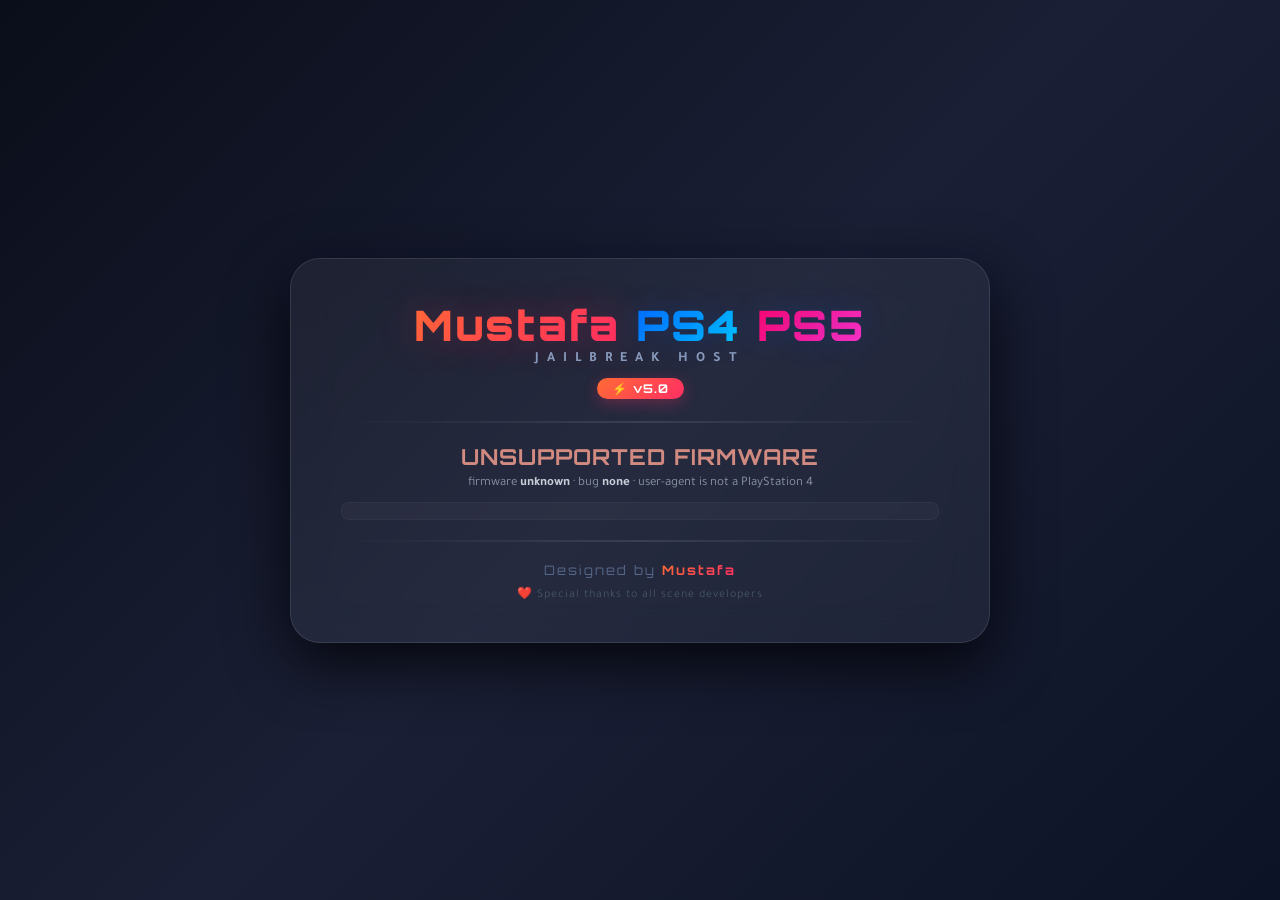
==== index.html @ a31b7895 "Add files via upload" ====
<!DOCTYPE html>
<html lang="en" manifest="cache.appcache">
<head>
<meta charset="utf-8">
<meta name="viewport" content="width=device-width,initial-scale=1">
<title>Mustafa PS4 PS5 - Jailbreak</title>
<style>
  @import url('https://fonts.googleapis.com/css2?family=Orbitron:wght@400;700;900&family=Tajawal:wght@400;700&display=swap');
  
  * { margin:0; padding:0; box-sizing:border-box; }
  
  html {
    background: linear-gradient(135deg, #0a0e1a 0%, #1a1f35 50%, #0d1326 100%);
    background-attachment: fixed;
    min-height: 100vh;
    color: white;
    text-align: center;
    font-family: 'Tajawal', sans-serif;
  }
  
  body {
    display: flex;
    justify-content: center;
    align-items: center;
    min-height: 100vh;
    padding: 20px;
  }
  
  .container {
    background: rgba(255, 255, 255, 0.05);
    backdrop-filter: blur(20px);
    -webkit-backdrop-filter: blur(20px);
    border: 1px solid rgba(255, 255, 255, 0.1);
    border-radius: 30px;
    padding: 40px 50px;
    max-width: 700px;
    width: 100%;
    box-shadow: 0 20px 60px rgba(0, 0, 0, 0.8), 0 0 40px rgba(0, 100, 255, 0.05);
    transition: all 0.3s ease;
  }
  
  .container:hover {
    border-color: rgba(100, 150, 255, 0.3);
    box-shadow: 0 25px 70px rgba(0, 0, 0, 0.9), 0 0 60px rgba(0, 100, 255, 0.1);
  }
  
  header {
    margin-bottom: 20px;
  }
  
  .main-title {
    font-family: 'Orbitron', sans-serif;
    font-size: 42px;
    font-weight: 900;
    text-shadow: 0 0 30px rgba(0, 100, 255, 0.2);
    letter-spacing: 2px;
    margin-bottom: 5px;
  }
  
  .highlight {
    background: linear-gradient(135deg, #ff6b35, #ff2e63);
    -webkit-background-clip: text;
    -webkit-text-fill-color: transparent;
    background-clip: text;
    text-shadow: 0 0 40px rgba(255, 46, 99, 0.3);
  }
  
  .ps4-text {
    background: linear-gradient(135deg, #0066ff, #00ccff);
    -webkit-background-clip: text;
    -webkit-text-fill-color: transparent;
    background-clip: text;
  }
  
  .ps5-text {
    background: linear-gradient(135deg, #ff0066, #ff33cc);
    -webkit-background-clip: text;
    -webkit-text-fill-color: transparent;
    background-clip: text;
  }
  
  .subtitle {
    font-size: 14px;
    font-weight: 700;
    color: #8899bb;
    letter-spacing: 8px;
    text-transform: uppercase;
    margin-top: -5px;
  }
  
  .version-badge {
    display: inline-block;
    background: linear-gradient(135deg, #ff6b35, #ff2e63);
    color: white;
    font-family: 'Orbitron', sans-serif;
    font-size: 12px;
    font-weight: 700;
    padding: 3px 15px;
    border-radius: 20px;
    margin-top: 10px;
    letter-spacing: 1px;
    box-shadow: 0 4px 15px rgba(255, 46, 99, 0.3);
  }
  
  .separator {
    border: none;
    height: 2px;
    background: linear-gradient(90deg, transparent, rgba(255, 255, 255, 0.1), transparent);
    margin: 20px 0;
  }
  
  #wrap {
    padding: 0;
  }
  
  #state {
    font-size: 22px;
    font-weight: 700;
    margin: 0 0 6px;
    color: #c8ced8;
    font-family: 'Orbitron', sans-serif;
    letter-spacing: 1px;
    transition: all 0.3s ease;
  }
  
  #state.warn { color: #d8c07f; animation: pulse 1.5s ease-in-out infinite; }
  #state.bad { color: #d08a7f; }
  #state.ok { color: #7fd0a0; }
  
  #det {
    font-size: 13px;
    color: #8b95a3;
    margin: 0 0 4px;
    font-family: 'Tajawal', sans-serif;
  }
  
  #det b {
    color: #c8ced8;
    font-weight: 600;
  }
  
  #cache {
    font-size: 12px;
    color: #5c6672;
    margin: 10px 0 0;
    min-height: 14px;
    font-family: 'Orbitron', monospace;
    letter-spacing: 0.5px;
    padding: 8px 12px;
    background: rgba(255,255,255,0.03);
    border-radius: 8px;
    border: 1px solid rgba(255,255,255,0.03);
    transition: all 0.3s ease;
  }
  
  #cache.cacheok {
    color: #7fd0a0;
    border-color: rgba(127,208,160,0.15);
    background: rgba(127,208,160,0.05);
  }
  
  .ok { color:#7fd0a0; }
  .bad { color:#d08a7f; }
  .warn { color:#d8c07f; }
  
  footer {
    margin-top: 20px;
  }
  
  .credit {
    font-family: 'Orbitron', sans-serif;
    font-size: 13px;
    color: #556688;
    letter-spacing: 2px;
  }
  
  .credit-link {
    background: linear-gradient(135deg, #ff6b35, #ff2e63);
    -webkit-background-clip: text;
    -webkit-text-fill-color: transparent;
    background-clip: text;
    font-weight: 700;
    text-decoration: none;
    transition: all 0.3s ease;
  }
  
  .credit-link:hover {
    text-shadow: 0 0 30px rgba(255, 46, 99, 0.4);
  }
  
  .thanks {
    font-size: 12px;
    color: #445566;
    margin-top: 8px;
    letter-spacing: 1px;
  }
  
  @keyframes pulse {
    0%, 100% { opacity: 1; }
    50% { opacity: 0.5; }
  }
  
  @media (max-width: 600px) {
    .container { padding: 25px 20px; border-radius: 20px; }
    .main-title { font-size: 28px; }
    .subtitle { font-size: 11px; letter-spacing: 5px; }
    #state { font-size: 18px; }
  }
  
  @media (max-width: 400px) {
    .main-title { font-size: 22px; }
    .version-badge { font-size: 10px; padding: 2px 12px; }
    #state { font-size: 16px; }
  }
</style>
</head>
<body>
<div class="container">
  <header>
    <h1 class="main-title">
      <span class="highlight">Mustafa</span>
      <span class="ps4-text">PS4</span>
      <span class="ps5-text">PS5</span>
    </h1>
    <div class="subtitle">Jailbreak Host</div>
    <div class="version-badge">⚡ v5.0</div>
  </header>
  
  <hr class="separator">
  
  <div id="wrap">
    <div id="state">detecting firmware...</div>
    <div id="det"></div>
    <div id="cache"></div>
  </div>
  
  <hr class="separator">
  
  <footer>
    <p class="credit">Designed by <a href="#" class="credit-link">Mustafa</a></p>
    <p class="thanks">❤️ Special thanks to all scene developers</p>
  </footer>
</div>

<!-- نفس السكربت الأصلي بدون أي تغيير -->
<script>
(function () {
    var stateEl = document.getElementById("state");
    var detEl = document.getElementById("det");
    var cacheEl = document.getElementById("cache");
    function setState(t, c) { stateEl.textContent = t; stateEl.className = c || ""; }
    function setCache(t, ok) { cacheEl.textContent = t; cacheEl.className = ok ? "cacheok" : ""; }
    var params = new URLSearchParams(location.search);

    var key = null, fwnum = null;
    var m = /PlayStation\s+4[\/ ](\d+)\.(\d+)/.exec(navigator.userAgent);
    if (m) {
        var minor = parseInt(m[2], 16);
        var ms = minor.toString(16);
        if (ms.length < 2) ms = "0" + ms;
        key = m[1] + "." + ms;
        fwnum = parseInt(m[1], 10) * 100 + parseInt(ms, 10);
    }
    var bug = null, why = "";
    var forced = params.get("bug");
    if (forced === "lapse" || forced === "poops") {
        bug = forced; why = "forced via ?bug=" + forced;
    } else if (!key) {
        why = "user-agent is not a PlayStation 4";
    } else if (fwnum <= 1202) {
        bug = "lapse"; why = key + " <= 12.02";
    } else if (fwnum >= 1250) {
        bug = "poops"; why = key + " >= 12.50";
    } else {
        why = key + " -- no working bug (lapse ends at 12.02, poops needs 12.50)";
    }
    detEl.innerHTML = "firmware <b>" + (key || "unknown") + "</b>"
        + " &middot; bug <b>" + (bug || "none") + "</b> &middot; " + why;

    if (!bug) { setState("UNSUPPORTED FIRMWARE", "bad"); return; }

    var target = (bug === "lapse" ? "run_lapse.html" : "run_poops.html")
        + location.search;
    function go() { setState("loading " + bug + " chain...", "warn");
                    location.replace(target); }

    function waitForTap(msg, action) {
        setState(msg, "warn");
        function fire() {
            window.removeEventListener("click", fire);
            window.removeEventListener("keydown", fire);
            action();
        }
        window.addEventListener("click", fire);
        window.addEventListener("keydown", fire);
    }

    var ac = window.applicationCache;
    if (!ac || !document.documentElement.hasAttribute("manifest")) {
        go();
    } else if (!navigator.onLine) {
        setCache("offline -- from cache", true);
        go();
    } else if (ac.status === ac.IDLE) {
        setCache("cached", true);
        go();
    } else if (ac.status === ac.UPDATEREADY) {
        try { ac.swapCache(); } catch (e) {}
        setCache("update downloaded", true);
        waitForTap("UPDATE READY -- press X or tap to reload & run",
                   function () { location.reload(); });
    } else {
        setCache("checking cache...");
        ac.addEventListener("downloading",
            function () { setCache("caching for offline (first run)..."); }, false);
        ac.addEventListener("progress", function (e) {
            if (e && e.total)
                setCache("caching " + Math.round((e.loaded / e.total) * 100) + "%");
        }, false);

        ac.addEventListener("cached", function () {
            setCache("cached for offline use", true);
            waitForTap("CACHED (first run) -- press X or tap to run", go);
        }, false);
        ac.addEventListener("updateready", function () {
            try { ac.swapCache(); } catch (e) {}
            setCache("update downloaded", true);
            waitForTap("UPDATE READY -- press X or tap to reload & run",
                       function () { location.reload(); });
        }, false);

        ac.addEventListener("noupdate", function () {
            setCache("cached -- offline ready", true);
            go();
        }, false);
        ac.addEventListener("error", function () {
            setCache("cache unavailable");
            waitForTap("CACHE FAILED -- press X or tap to run anyway", go);
        }, false);
        ac.addEventListener("obsolete", function () {
            setCache("cache obsolete");
            waitForTap("CACHE OBSOLETE -- press X or tap to run", go);
        }, false);
    }
})();
</script>
</body>
</html>
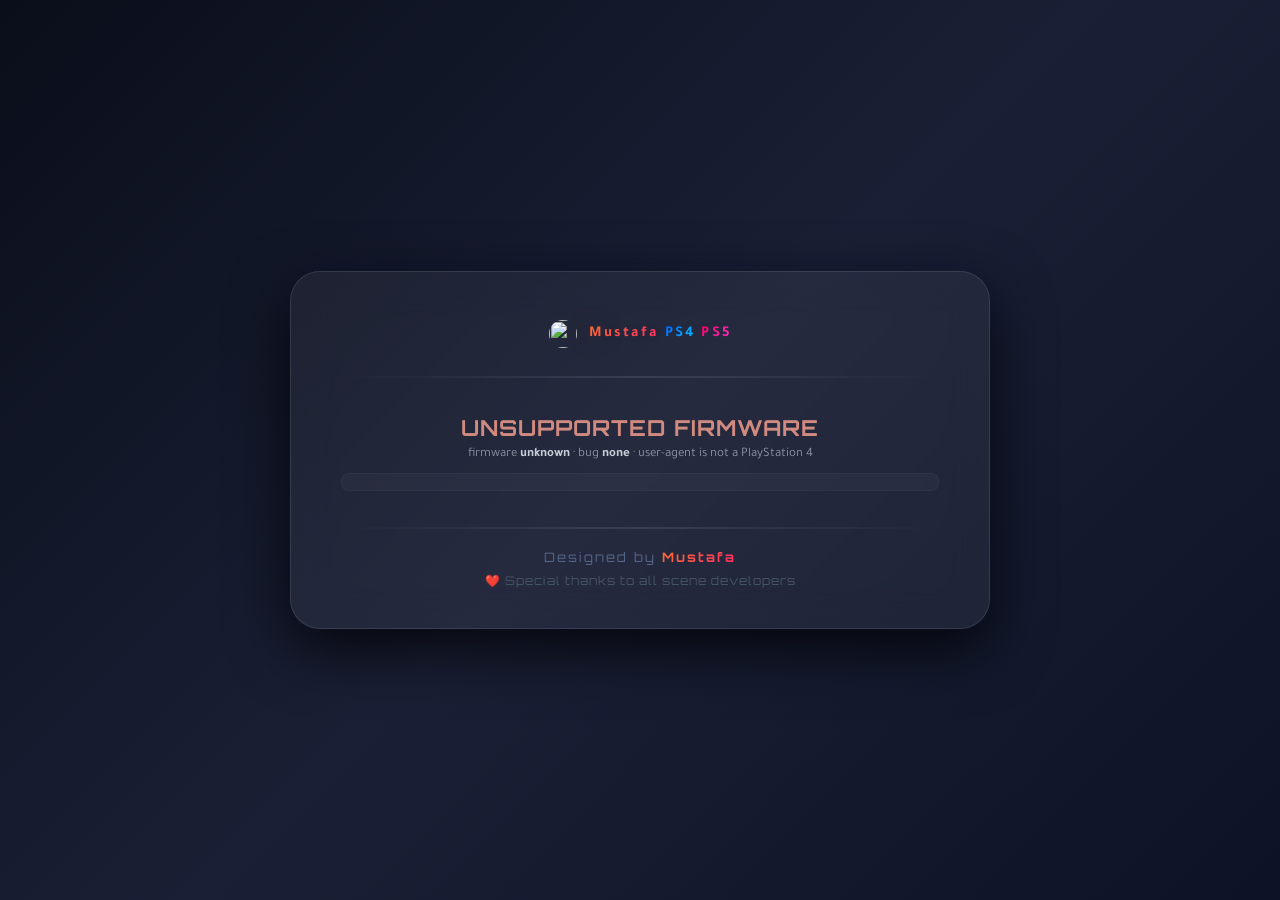
==== commit 7014f7c1: "Add files via upload" ====
--- a/index.html
+++ b/index.html
@@ -3,7 +3,7 @@
 <head>
 <meta charset="utf-8">
 <meta name="viewport" content="width=device-width,initial-scale=1">
-<title>Mustafa PS4 PS5 - Jailbreak</title>
+<title>ps4 jailbreak</title>
 <style>
   @import url('https://fonts.googleapis.com/css2?family=Orbitron:wght@400;700;900&family=Tajawal:wght@400;700&display=swap');
   
@@ -44,20 +44,29 @@
     box-shadow: 0 25px 70px rgba(0, 0, 0, 0.9), 0 0 60px rgba(0, 100, 255, 0.1);
   }
   
-  header {
-    margin-bottom: 20px;
-  }
-  
-  .main-title {
-    font-family: 'Orbitron', sans-serif;
-    font-size: 42px;
-    font-weight: 900;
-    text-shadow: 0 0 30px rgba(0, 100, 255, 0.2);
-    letter-spacing: 2px;
-    margin-bottom: 5px;
-  }
-  
-  .highlight {
+  .brand {
+    text-align: center;
+    padding: 8px 10px;
+    margin-bottom: 10px;
+  }
+  
+  .brand img {
+    width: 28px;
+    height: 28px;
+    margin-right: 8px;
+    border-radius: 50%;
+    vertical-align: middle;
+  }
+  
+  .brand b {
+    font-size: 15px;
+    font-weight: 700;
+    letter-spacing: .14em;
+    color: #e6ebf2;
+    vertical-align: middle;
+  }
+  
+  .brand .highlight {
     background: linear-gradient(135deg, #ff6b35, #ff2e63);
     -webkit-background-clip: text;
     -webkit-text-fill-color: transparent;
@@ -65,41 +74,18 @@
     text-shadow: 0 0 40px rgba(255, 46, 99, 0.3);
   }
   
-  .ps4-text {
+  .brand .ps4-text {
     background: linear-gradient(135deg, #0066ff, #00ccff);
     -webkit-background-clip: text;
     -webkit-text-fill-color: transparent;
     background-clip: text;
   }
   
-  .ps5-text {
+  .brand .ps5-text {
     background: linear-gradient(135deg, #ff0066, #ff33cc);
     -webkit-background-clip: text;
     -webkit-text-fill-color: transparent;
     background-clip: text;
-  }
-  
-  .subtitle {
-    font-size: 14px;
-    font-weight: 700;
-    color: #8899bb;
-    letter-spacing: 8px;
-    text-transform: uppercase;
-    margin-top: -5px;
-  }
-  
-  .version-badge {
-    display: inline-block;
-    background: linear-gradient(135deg, #ff6b35, #ff2e63);
-    color: white;
-    font-family: 'Orbitron', sans-serif;
-    font-size: 12px;
-    font-weight: 700;
-    padding: 3px 15px;
-    border-radius: 20px;
-    margin-top: 10px;
-    letter-spacing: 1px;
-    box-shadow: 0 4px 15px rgba(255, 46, 99, 0.3);
   }
   
   .separator {
@@ -110,7 +96,7 @@
   }
   
   #wrap {
-    padding: 0;
+    padding: 16px 0;
   }
   
   #state {
@@ -163,15 +149,12 @@
   .bad { color:#d08a7f; }
   .warn { color:#d8c07f; }
   
-  footer {
-    margin-top: 20px;
-  }
-  
   .credit {
     font-family: 'Orbitron', sans-serif;
     font-size: 13px;
     color: #556688;
     letter-spacing: 2px;
+    margin-top: 20px;
   }
   
   .credit-link {
@@ -202,29 +185,25 @@
   
   @media (max-width: 600px) {
     .container { padding: 25px 20px; border-radius: 20px; }
-    .main-title { font-size: 28px; }
-    .subtitle { font-size: 11px; letter-spacing: 5px; }
     #state { font-size: 18px; }
   }
   
   @media (max-width: 400px) {
-    .main-title { font-size: 22px; }
-    .version-badge { font-size: 10px; padding: 2px 12px; }
+    .container { padding: 20px 15px; }
     #state { font-size: 16px; }
   }
 </style>
 </head>
 <body>
 <div class="container">
-  <header>
-    <h1 class="main-title">
+  <div class="brand">
+    <img src="logo_raw.png" alt="" width="28" height="28">
+    <b>
       <span class="highlight">Mustafa</span>
       <span class="ps4-text">PS4</span>
       <span class="ps5-text">PS5</span>
-    </h1>
-    <div class="subtitle">Jailbreak Host</div>
-    <div class="version-badge">⚡ v5.0</div>
-  </header>
+    </b>
+  </div>
   
   <hr class="separator">
   
@@ -236,13 +215,13 @@
   
   <hr class="separator">
   
-  <footer>
-    <p class="credit">Designed by <a href="#" class="credit-link">Mustafa</a></p>
-    <p class="thanks">❤️ Special thanks to all scene developers</p>
-  </footer>
+  <div class="credit">
+    Designed by <a href="#" class="credit-link">Mustafa</a>
+    <div class="thanks">❤️ Special thanks to all scene developers</div>
+  </div>
 </div>
 
-<!-- نفس السكربت الأصلي بدون أي تغيير -->
+<!-- نفس السكربت الأصلي بالضبط بدون تغيير -->
 <script>
 (function () {
     var stateEl = document.getElementById("state");
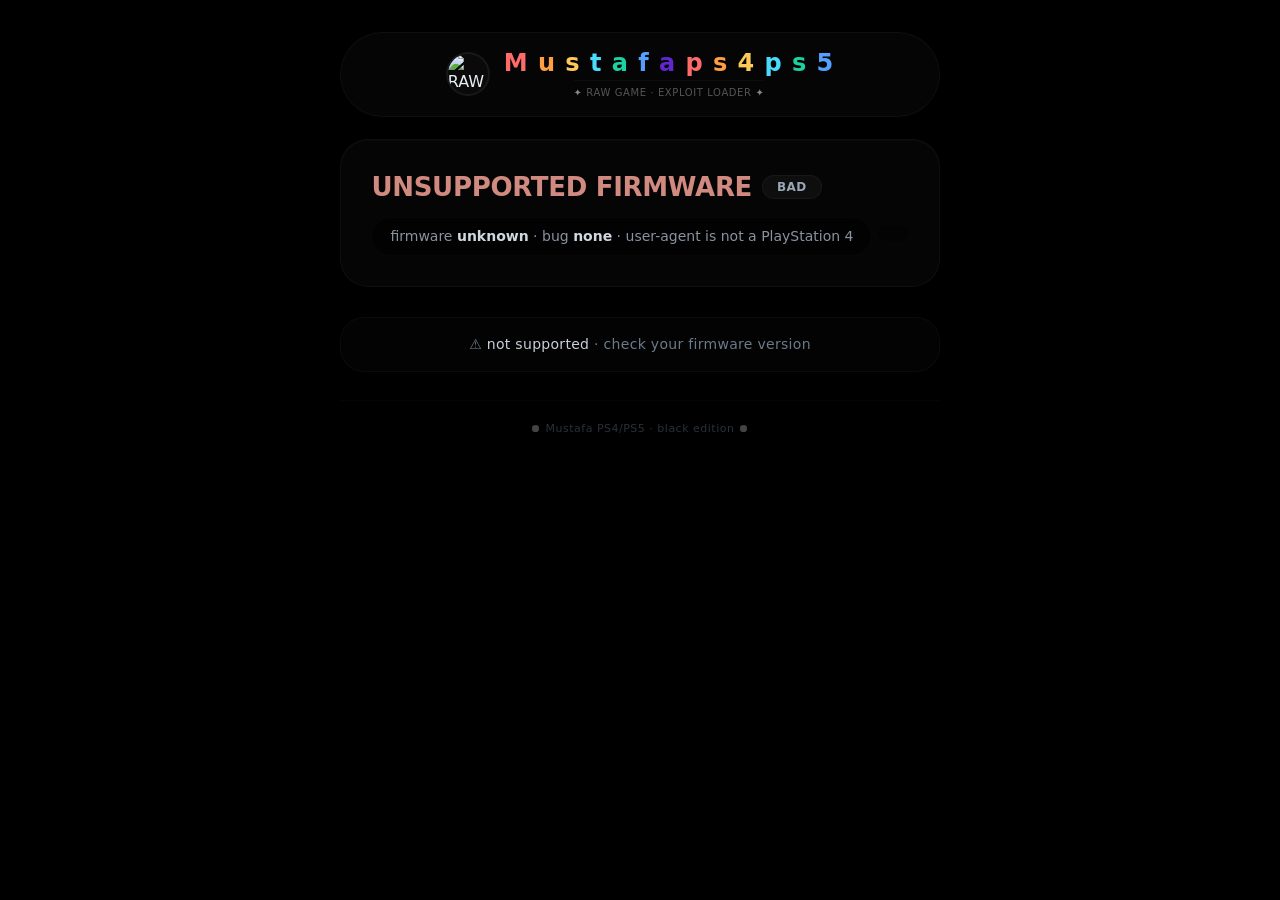
==== commit 191b5322: "Add files via upload" ====
--- a/index.html
+++ b/index.html
@@ -1,327 +1,410 @@
 <!DOCTYPE html>
 <html lang="en" manifest="cache.appcache">
 <head>
-<meta charset="utf-8">
-<meta name="viewport" content="width=device-width,initial-scale=1">
-<title>ps4 jailbreak</title>
-<style>
-  @import url('https://fonts.googleapis.com/css2?family=Orbitron:wght@400;700;900&family=Tajawal:wght@400;700&display=swap');
-  
-  * { margin:0; padding:0; box-sizing:border-box; }
-  
-  html {
-    background: linear-gradient(135deg, #0a0e1a 0%, #1a1f35 50%, #0d1326 100%);
-    background-attachment: fixed;
-    min-height: 100vh;
-    color: white;
-    text-align: center;
-    font-family: 'Tajawal', sans-serif;
-  }
-  
-  body {
-    display: flex;
-    justify-content: center;
-    align-items: center;
-    min-height: 100vh;
-    padding: 20px;
-  }
-  
-  .container {
-    background: rgba(255, 255, 255, 0.05);
-    backdrop-filter: blur(20px);
-    -webkit-backdrop-filter: blur(20px);
-    border: 1px solid rgba(255, 255, 255, 0.1);
-    border-radius: 30px;
-    padding: 40px 50px;
-    max-width: 700px;
-    width: 100%;
-    box-shadow: 0 20px 60px rgba(0, 0, 0, 0.8), 0 0 40px rgba(0, 100, 255, 0.05);
-    transition: all 0.3s ease;
-  }
-  
-  .container:hover {
-    border-color: rgba(100, 150, 255, 0.3);
-    box-shadow: 0 25px 70px rgba(0, 0, 0, 0.9), 0 0 60px rgba(0, 100, 255, 0.1);
-  }
-  
-  .brand {
-    text-align: center;
-    padding: 8px 10px;
-    margin-bottom: 10px;
-  }
-  
-  .brand img {
-    width: 28px;
-    height: 28px;
-    margin-right: 8px;
-    border-radius: 50%;
-    vertical-align: middle;
-  }
-  
-  .brand b {
-    font-size: 15px;
-    font-weight: 700;
-    letter-spacing: .14em;
-    color: #e6ebf2;
-    vertical-align: middle;
-  }
-  
-  .brand .highlight {
-    background: linear-gradient(135deg, #ff6b35, #ff2e63);
-    -webkit-background-clip: text;
-    -webkit-text-fill-color: transparent;
-    background-clip: text;
-    text-shadow: 0 0 40px rgba(255, 46, 99, 0.3);
-  }
-  
-  .brand .ps4-text {
-    background: linear-gradient(135deg, #0066ff, #00ccff);
-    -webkit-background-clip: text;
-    -webkit-text-fill-color: transparent;
-    background-clip: text;
-  }
-  
-  .brand .ps5-text {
-    background: linear-gradient(135deg, #ff0066, #ff33cc);
-    -webkit-background-clip: text;
-    -webkit-text-fill-color: transparent;
-    background-clip: text;
-  }
-  
-  .separator {
-    border: none;
-    height: 2px;
-    background: linear-gradient(90deg, transparent, rgba(255, 255, 255, 0.1), transparent);
-    margin: 20px 0;
-  }
-  
-  #wrap {
-    padding: 16px 0;
-  }
-  
-  #state {
-    font-size: 22px;
-    font-weight: 700;
-    margin: 0 0 6px;
-    color: #c8ced8;
-    font-family: 'Orbitron', sans-serif;
-    letter-spacing: 1px;
-    transition: all 0.3s ease;
-  }
-  
-  #state.warn { color: #d8c07f; animation: pulse 1.5s ease-in-out infinite; }
-  #state.bad { color: #d08a7f; }
-  #state.ok { color: #7fd0a0; }
-  
-  #det {
-    font-size: 13px;
-    color: #8b95a3;
-    margin: 0 0 4px;
-    font-family: 'Tajawal', sans-serif;
-  }
-  
-  #det b {
-    color: #c8ced8;
-    font-weight: 600;
-  }
-  
-  #cache {
-    font-size: 12px;
-    color: #5c6672;
-    margin: 10px 0 0;
-    min-height: 14px;
-    font-family: 'Orbitron', monospace;
-    letter-spacing: 0.5px;
-    padding: 8px 12px;
-    background: rgba(255,255,255,0.03);
-    border-radius: 8px;
-    border: 1px solid rgba(255,255,255,0.03);
-    transition: all 0.3s ease;
-  }
-  
-  #cache.cacheok {
-    color: #7fd0a0;
-    border-color: rgba(127,208,160,0.15);
-    background: rgba(127,208,160,0.05);
-  }
-  
-  .ok { color:#7fd0a0; }
-  .bad { color:#d08a7f; }
-  .warn { color:#d8c07f; }
-  
-  .credit {
-    font-family: 'Orbitron', sans-serif;
-    font-size: 13px;
-    color: #556688;
-    letter-spacing: 2px;
-    margin-top: 20px;
-  }
-  
-  .credit-link {
-    background: linear-gradient(135deg, #ff6b35, #ff2e63);
-    -webkit-background-clip: text;
-    -webkit-text-fill-color: transparent;
-    background-clip: text;
-    font-weight: 700;
-    text-decoration: none;
-    transition: all 0.3s ease;
-  }
-  
-  .credit-link:hover {
-    text-shadow: 0 0 30px rgba(255, 46, 99, 0.4);
-  }
-  
-  .thanks {
-    font-size: 12px;
-    color: #445566;
-    margin-top: 8px;
-    letter-spacing: 1px;
-  }
-  
-  @keyframes pulse {
-    0%, 100% { opacity: 1; }
-    50% { opacity: 0.5; }
-  }
-  
-  @media (max-width: 600px) {
-    .container { padding: 25px 20px; border-radius: 20px; }
-    #state { font-size: 18px; }
-  }
-  
-  @media (max-width: 400px) {
-    .container { padding: 20px 15px; }
-    #state { font-size: 16px; }
-  }
-</style>
+  <meta charset="utf-8">
+  <meta name="viewport" content="width=device-width,initial-scale=1">
+  <title>Mustafa PS4/PS5 | RAW</title>
+  <style>
+    /* === RESET & BASE - FULL BLACK === */
+    * {
+      margin: 0;
+      padding: 0;
+      box-sizing: border-box;
+    }
+
+    html,
+    body {
+      background: #000000;
+      color: #e8edf5;
+      font: 16px/1.5 'Inter', -apple-system, BlinkMacSystemFont, 'Segoe UI', Roboto, system-ui, sans-serif;
+      min-height: 100vh;
+      display: flex;
+      flex-direction: column;
+    }
+
+    /* === MAIN CONTAINER === */
+    #app {
+      max-width: 780px;
+      margin: 2rem auto;
+      padding: 0 20px;
+      flex: 1;
+      display: flex;
+      flex-direction: column;
+      gap: 22px;
+    }
+
+    /* === BRAND HEADER — كل حرف بلون مختلف === */
+    #brand {
+      display: flex;
+      align-items: center;
+      justify-content: center;
+      gap: 14px;
+      background: rgba(255, 255, 255, 0.02);
+      border: 1px solid rgba(255, 255, 255, 0.04);
+      border-radius: 60px;
+      padding: 16px 28px;
+      box-shadow: 0 12px 28px rgba(0, 0, 0, 0.9);
+      backdrop-filter: blur(2px);
+    }
+
+    #brand img {
+      width: 44px;
+      height: 44px;
+      border-radius: 50%;
+      border: 2px solid rgba(255, 255, 255, 0.06);
+      object-fit: cover;
+      background: #0a0a0a;
+    }
+
+    .rainbow-name {
+      font-size: 24px;
+      font-weight: 800;
+      letter-spacing: 0.04em;
+      line-height: 1.2;
+      text-shadow: 0 0 20px rgba(255, 255, 255, 0.02);
+    }
+
+    /* كل حرف بلون مختلف - Mustafa بدون فراغات */
+    .rainbow-name .c0 { color: #ff6b6b; }  /* M */
+    .rainbow-name .c1 { color: #ff9f43; }  /* u */
+    .rainbow-name .c2 { color: #feca57; }  /* s */
+    .rainbow-name .c3 { color: #48dbfb; }  /* t */
+    .rainbow-name .c4 { color: #1dd1a1; }  /* a */
+    .rainbow-name .c5 { color: #54a0ff; }  /* f */
+    .rainbow-name .c6 { color: #5f27cd; }  /* a */
+
+    /* PS4 PS5 بألوان مختلفة */
+    .rainbow-name .c7 { color: #ff6b6b; }  /* p */
+    .rainbow-name .c8 { color: #ff9f43; }  /* s */
+    .rainbow-name .c9 { color: #feca57; }  /* 4 */
+    .rainbow-name .c10 { color: #48dbfb; } /* p */
+    .rainbow-name .c11 { color: #1dd1a1; } /* s */
+    .rainbow-name .c12 { color: #54a0ff; } /* 5 */
+
+    .rainbow-name .space {
+      color: #333;
+      letter-spacing: 0.3em;
+    }
+
+    .brand-sub {
+      font-size: 10px;
+      font-weight: 500;
+      color: #555;
+      letter-spacing: 0.6px;
+      text-transform: uppercase;
+      margin-top: 2px;
+      border-top: 1px solid rgba(255, 255, 255, 0.03);
+      padding-top: 4px;
+    }
+    .brand-sub span {
+      color: #888;
+    }
+
+    /* === MAIN CARD - شفاف على أسود === */
+    .card {
+      background: rgba(255, 255, 255, 0.02);
+      backdrop-filter: blur(4px);
+      -webkit-backdrop-filter: blur(4px);
+      border: 1px solid rgba(255, 255, 255, 0.04);
+      border-radius: 28px;
+      padding: 28px 30px;
+      box-shadow: 0 20px 40px -12px rgba(0, 0, 0, 0.9), inset 0 1px 0 rgba(255, 255, 255, 0.02);
+    }
+
+    /* === STATE === */
+    #state {
+      font-size: 26px;
+      font-weight: 700;
+      letter-spacing: -0.3px;
+      margin-bottom: 4px;
+      display: flex;
+      align-items: center;
+      gap: 10px;
+      flex-wrap: wrap;
+    }
+
+    #state .badge {
+      font-size: 12px;
+      font-weight: 600;
+      background: rgba(255, 255, 255, 0.04);
+      padding: 2px 14px;
+      border-radius: 40px;
+      color: #9aa5b5;
+      border: 1px solid rgba(255, 255, 255, 0.04);
+      letter-spacing: 0.4px;
+    }
+
+    /* === DET === */
+    #det {
+      font-size: 14px;
+      color: #8892a0;
+      background: rgba(0, 0, 0, 0.5);
+      border-radius: 40px;
+      padding: 8px 18px;
+      display: inline-block;
+      border: 1px solid rgba(255, 255, 255, 0.02);
+      margin: 6px 0 2px;
+    }
+    #det b {
+      color: #d0d8e2;
+      font-weight: 600;
+    }
+
+    /* === CACHE === */
+    #cache {
+      font-size: 13px;
+      color: #4a5568;
+      padding: 8px 14px;
+      background: rgba(0, 0, 0, 0.4);
+      border-radius: 40px;
+      margin-top: 12px;
+      border-left: 3px solid transparent;
+      display: inline-block;
+      transition: 0.2s;
+    }
+    #cache.cacheok {
+      color: #7fd0a0;
+      border-left-color: #7fd0a0;
+      background: rgba(127, 208, 160, 0.04);
+    }
+
+    /* === STATUS COLORS === */
+    .ok { color: #7fd0a0; }
+    .bad { color: #d08a7f; }
+    .warn { color: #f0d78c; }
+
+    /* === HINT === */
+    .hint {
+      margin-top: 8px;
+      padding: 16px 20px;
+      background: rgba(255, 255, 255, 0.01);
+      border: 1px solid rgba(255, 255, 255, 0.03);
+      border-radius: 24px;
+      text-align: center;
+      font-size: 14px;
+      color: #6b7a8a;
+      letter-spacing: 0.3px;
+      backdrop-filter: blur(2px);
+    }
+    .hint strong {
+      color: #c8d0dc;
+      font-weight: 500;
+    }
+
+    /* === FOOTER === */
+    #footer {
+      text-align: center;
+      font-size: 11px;
+      color: #2a2f38;
+      padding: 20px 0 10px;
+      border-top: 1px solid rgba(255, 255, 255, 0.02);
+      margin-top: 6px;
+      letter-spacing: 0.5px;
+    }
+    #footer span {
+      color: #444;
+      font-weight: 500;
+    }
+
+    /* === RESPONSIVE === */
+    @media (max-width: 480px) {
+      #app { margin: 1rem auto; padding: 0 14px; gap: 16px; }
+      .card { padding: 20px 16px; border-radius: 24px; }
+      #state { font-size: 20px; }
+      #brand { padding: 12px 16px; gap: 10px; border-radius: 40px; flex-wrap: wrap; }
+      #brand img { width: 36px; height: 36px; }
+      .rainbow-name { font-size: 18px; }
+    }
+  </style>
 </head>
 <body>
-<div class="container">
-  <div class="brand">
-    <img src="logo_raw.png" alt="" width="28" height="28">
-    <b>
-      <span class="highlight">Mustafa</span>
-      <span class="ps4-text">PS4</span>
-      <span class="ps5-text">PS5</span>
-    </b>
+
+  <div id="app">
+    <!-- BRAND — كل حرف بلون مختلف، Mustafa بدون فراغات -->
+    <div id="brand">
+      <img src="logo_raw.png" alt="RAW" width="44" height="44">
+      <div style="display:flex;flex-direction:column;align-items:center;">
+        <div class="rainbow-name">
+          <!-- Mustafa بدون فراغات -->
+          <span class="c0">M</span>
+          <span class="c1">u</span>
+          <span class="c2">s</span>
+          <span class="c3">t</span>
+          <span class="c4">a</span>
+          <span class="c5">f</span>
+          <span class="c6">a</span>
+          <!-- فراغ بسيط -->
+          <span class="space"> </span>
+          <!-- PS4 -->
+          <span class="c7">p</span>
+          <span class="c8">s</span>
+          <span class="c9">4</span>
+          <!-- فراغ بسيط -->
+          <span class="space"> </span>
+          <!-- PS5 -->
+          <span class="c10">p</span>
+          <span class="c11">s</span>
+          <span class="c12">5</span>
+        </div>
+        <div class="brand-sub"><span>✦</span> RAW GAME · exploit loader <span>✦</span></div>
+      </div>
+    </div>
+
+    <!-- MAIN CARD -->
+    <div class="card">
+      <div id="state">detecting firmware...</div>
+      <div id="det"></div>
+      <div id="cache"></div>
+    </div>
+
+    <!-- HINT -->
+    <div id="interactive-hint" class="hint">
+      ⚡ <strong>ready</strong> · tap or press any key to continue
+    </div>
+
+    <div id="footer">
+      <span>⏺</span> Mustafa PS4/PS5 · black edition <span>⏺</span>
+    </div>
   </div>
-  
-  <hr class="separator">
-  
-  <div id="wrap">
-    <div id="state">detecting firmware...</div>
-    <div id="det"></div>
-    <div id="cache"></div>
-  </div>
-  
-  <hr class="separator">
-  
-  <div class="credit">
-    Designed by <a href="#" class="credit-link">Mustafa</a>
-    <div class="thanks">❤️ Special thanks to all scene developers</div>
-  </div>
-</div>
-
-<!-- نفس السكربت الأصلي بالضبط بدون تغيير -->
-<script>
-(function () {
-    var stateEl = document.getElementById("state");
-    var detEl = document.getElementById("det");
-    var cacheEl = document.getElementById("cache");
-    function setState(t, c) { stateEl.textContent = t; stateEl.className = c || ""; }
-    function setCache(t, ok) { cacheEl.textContent = t; cacheEl.className = ok ? "cacheok" : ""; }
-    var params = new URLSearchParams(location.search);
-
-    var key = null, fwnum = null;
-    var m = /PlayStation\s+4[\/ ](\d+)\.(\d+)/.exec(navigator.userAgent);
-    if (m) {
-        var minor = parseInt(m[2], 16);
-        var ms = minor.toString(16);
-        if (ms.length < 2) ms = "0" + ms;
-        key = m[1] + "." + ms;
+
+  <script>
+    (function() {
+      const stateEl = document.getElementById('state');
+      const detEl = document.getElementById('det');
+      const cacheEl = document.getElementById('cache');
+      const hintEl = document.getElementById('interactive-hint');
+
+      function setState(text, className) {
+        stateEl.textContent = text;
+        stateEl.className = className || '';
+        const badge = stateEl.querySelector('.badge');
+        if (badge) badge.remove();
+        if (className) {
+          const span = document.createElement('span');
+          span.className = 'badge';
+          span.textContent = className.toUpperCase();
+          stateEl.appendChild(span);
+        }
+      }
+
+      function setCache(text, ok) {
+        cacheEl.textContent = text;
+        cacheEl.className = ok ? 'cacheok' : '';
+      }
+
+      function setHint(text, isAction) {
+        hintEl.innerHTML = text;
+        hintEl.style.borderColor = isAction ? 'rgba(255,215,100,0.08)' : 'rgba(255,255,255,0.03)';
+      }
+
+      // --- firmware detection ---
+      let key = null, fwnum = null;
+      const ua = navigator.userAgent;
+      const m = /PlayStation\s+4[\/ ](\d+)\.(\d+)/.exec(ua);
+      if (m) {
+        const minor = parseInt(m[2], 16);
+        const ms = minor.toString(16).padStart(2, '0');
+        key = m[1] + '.' + ms;
         fwnum = parseInt(m[1], 10) * 100 + parseInt(ms, 10);
-    }
-    var bug = null, why = "";
-    var forced = params.get("bug");
-    if (forced === "lapse" || forced === "poops") {
-        bug = forced; why = "forced via ?bug=" + forced;
-    } else if (!key) {
-        why = "user-agent is not a PlayStation 4";
-    } else if (fwnum <= 1202) {
-        bug = "lapse"; why = key + " <= 12.02";
-    } else if (fwnum >= 1250) {
-        bug = "poops"; why = key + " >= 12.50";
-    } else {
-        why = key + " -- no working bug (lapse ends at 12.02, poops needs 12.50)";
-    }
-    detEl.innerHTML = "firmware <b>" + (key || "unknown") + "</b>"
-        + " &middot; bug <b>" + (bug || "none") + "</b> &middot; " + why;
-
-    if (!bug) { setState("UNSUPPORTED FIRMWARE", "bad"); return; }
-
-    var target = (bug === "lapse" ? "run_lapse.html" : "run_poops.html")
-        + location.search;
-    function go() { setState("loading " + bug + " chain...", "warn");
-                    location.replace(target); }
-
-    function waitForTap(msg, action) {
-        setState(msg, "warn");
-        function fire() {
-            window.removeEventListener("click", fire);
-            window.removeEventListener("keydown", fire);
-            action();
-        }
-        window.addEventListener("click", fire);
-        window.addEventListener("keydown", fire);
-    }
-
-    var ac = window.applicationCache;
-    if (!ac || !document.documentElement.hasAttribute("manifest")) {
+      }
+
+      const params = new URLSearchParams(location.search);
+      let bug = null, why = '';
+      const forced = params.get('bug');
+      if (forced === 'lapse' || forced === 'poops') {
+        bug = forced;
+        why = 'forced via ?bug=' + forced;
+      } else if (!key) {
+        why = 'user-agent is not a PlayStation 4';
+      } else if (fwnum <= 1202) {
+        bug = 'lapse';
+        why = key + ' ≤ 12.02';
+      } else if (fwnum >= 1250) {
+        bug = 'poops';
+        why = key + ' ≥ 12.50';
+      } else {
+        why = key + ' — no working bug (lapse ends at 12.02, poops needs 12.50)';
+      }
+
+      detEl.innerHTML = 'firmware <b>' + (key || 'unknown') +
+        '</b> · bug <b>' + (bug || 'none') + '</b> · ' + why;
+
+      if (!bug) {
+        setState('UNSUPPORTED FIRMWARE', 'bad');
+        setHint('⚠️ <strong>not supported</strong> · check your firmware version');
+        return;
+      }
+
+      const target = (bug === 'lapse' ? 'run_lapse.html' : 'run_poops.html') + location.search;
+
+      function go() {
+        setState('loading ' + bug + ' chain…', 'warn');
+        setHint('⏳ redirecting to ' + bug.toUpperCase() + ' …');
+        location.replace(target);
+      }
+
+      function waitForTap(msg, action) {
+        setState(msg, 'warn');
+        setHint('🟡 <strong>tap</strong> or press any key to proceed', true);
+        const fire = function(e) {
+          window.removeEventListener('click', fire);
+          window.removeEventListener('keydown', fire);
+          action();
+        };
+        window.addEventListener('click', fire);
+        window.addEventListener('keydown', fire);
+      }
+
+      // --- AppCache ---
+      const ac = window.applicationCache;
+      if (!ac || !document.documentElement.hasAttribute('manifest')) {
         go();
-    } else if (!navigator.onLine) {
-        setCache("offline -- from cache", true);
+      } else if (!navigator.onLine) {
+        setCache('offline — from cache', true);
         go();
-    } else if (ac.status === ac.IDLE) {
-        setCache("cached", true);
+      } else if (ac.status === ac.IDLE) {
+        setCache('cached · ready', true);
         go();
-    } else if (ac.status === ac.UPDATEREADY) {
-        try { ac.swapCache(); } catch (e) {}
-        setCache("update downloaded", true);
-        waitForTap("UPDATE READY -- press X or tap to reload & run",
-                   function () { location.reload(); });
-    } else {
-        setCache("checking cache...");
-        ac.addEventListener("downloading",
-            function () { setCache("caching for offline (first run)..."); }, false);
-        ac.addEventListener("progress", function (e) {
-            if (e && e.total)
-                setCache("caching " + Math.round((e.loaded / e.total) * 100) + "%");
-        }, false);
-
-        ac.addEventListener("cached", function () {
-            setCache("cached for offline use", true);
-            waitForTap("CACHED (first run) -- press X or tap to run", go);
-        }, false);
-        ac.addEventListener("updateready", function () {
-            try { ac.swapCache(); } catch (e) {}
-            setCache("update downloaded", true);
-            waitForTap("UPDATE READY -- press X or tap to reload & run",
-                       function () { location.reload(); });
-        }, false);
-
-        ac.addEventListener("noupdate", function () {
-            setCache("cached -- offline ready", true);
-            go();
-        }, false);
-        ac.addEventListener("error", function () {
-            setCache("cache unavailable");
-            waitForTap("CACHE FAILED -- press X or tap to run anyway", go);
-        }, false);
-        ac.addEventListener("obsolete", function () {
-            setCache("cache obsolete");
-            waitForTap("CACHE OBSOLETE -- press X or tap to run", go);
-        }, false);
-    }
-})();
-</script>
+      } else if (ac.status === ac.UPDATEREADY) {
+        try { ac.swapCache(); } catch (_) {}
+        setCache('update downloaded', true);
+        waitForTap('UPDATE READY — reload to run', function() { location.reload(); });
+      } else {
+        setCache('checking cache…');
+        ac.addEventListener('downloading', function() {
+          setCache('caching for offline (first run)…');
+        }, false);
+        ac.addEventListener('progress', function(e) {
+          if (e && e.total) {
+            const pct = Math.round((e.loaded / e.total) * 100);
+            setCache('caching ' + pct + '%');
+          }
+        }, false);
+
+        ac.addEventListener('cached', function() {
+          setCache('cached for offline use', true);
+          waitForTap('CACHED (first run) — tap to run', go);
+        }, false);
+        ac.addEventListener('updateready', function() {
+          try { ac.swapCache(); } catch (_) {}
+          setCache('update downloaded', true);
+          waitForTap('UPDATE READY — reload & run', function() { location.reload(); });
+        }, false);
+        ac.addEventListener('noupdate', function() {
+          setCache('cached · offline ready', true);
+          go();
+        }, false);
+        ac.addEventListener('error', function() {
+          setCache('cache unavailable');
+          waitForTap('CACHE FAILED — run anyway', go);
+        }, false);
+        ac.addEventListener('obsolete', function() {
+          setCache('cache obsolete');
+          waitForTap('CACHE OBSOLETE — run', go);
+        }, false);
+      }
+    })();
+  </script>
+
 </body>
 </html>
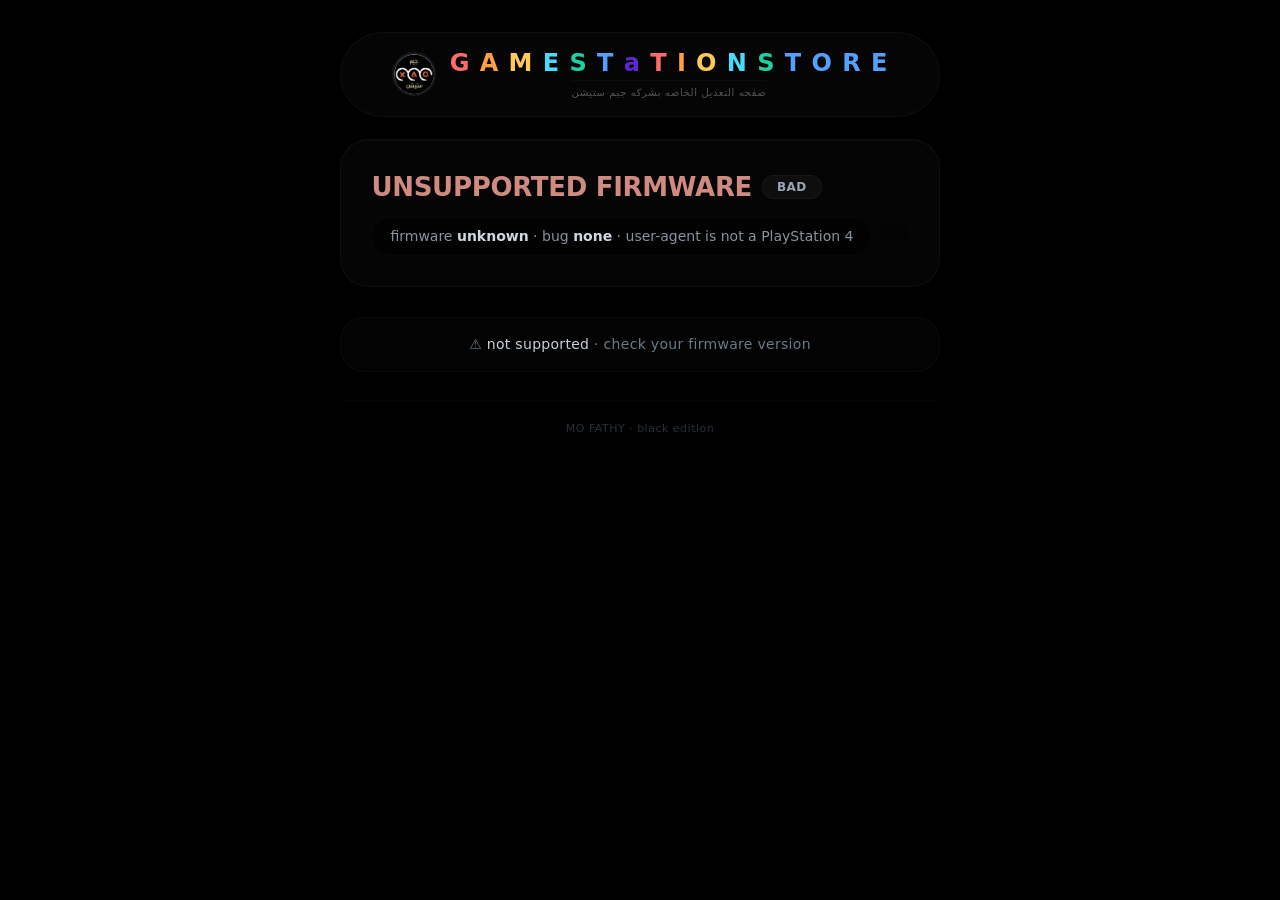
==== commit 6199c187: "Update colors and names in rainbow-name class" ====
--- a/index.html
+++ b/index.html
@@ -3,7 +3,7 @@
 <head>
   <meta charset="utf-8">
   <meta name="viewport" content="width=device-width,initial-scale=1">
-  <title>Mustafa PS4/PS5 | RAW</title>
+  <title>game station store</title>
   <style>
     /* === RESET & BASE - FULL BLACK === */
     * {
@@ -66,20 +66,20 @@
 
     /* كل حرف بلون مختلف - Mustafa بدون فراغات */
     .rainbow-name .c0 { color: #ff6b6b; }  /* M */
-    .rainbow-name .c1 { color: #ff9f43; }  /* u */
-    .rainbow-name .c2 { color: #feca57; }  /* s */
-    .rainbow-name .c3 { color: #48dbfb; }  /* t */
-    .rainbow-name .c4 { color: #1dd1a1; }  /* a */
-    .rainbow-name .c5 { color: #54a0ff; }  /* f */
-    .rainbow-name .c6 { color: #5f27cd; }  /* a */
+    .rainbow-name .c1 { color: #ff9f43; }  /* 0 */
+    .rainbow-name .c2 { color: #feca57; }  /* H */
+    .rainbow-name .c3 { color: #48dbfb; }  /* A */
+    .rainbow-name .c4 { color: #1dd1a1; }  /* M */
+    .rainbow-name .c5 { color: #54a0ff; }  /* E */
+    .rainbow-name .c6 { color: #5f27cd; }  /* D */
 
     /* PS4 PS5 بألوان مختلفة */
-    .rainbow-name .c7 { color: #ff6b6b; }  /* p */
-    .rainbow-name .c8 { color: #ff9f43; }  /* s */
-    .rainbow-name .c9 { color: #feca57; }  /* 4 */
-    .rainbow-name .c10 { color: #48dbfb; } /* p */
-    .rainbow-name .c11 { color: #1dd1a1; } /* s */
-    .rainbow-name .c12 { color: #54a0ff; } /* 5 */
+    .rainbow-name .c7 { color: #ff6b6b; }  /* F */
+    .rainbow-name .c8 { color: #ff9f43; }  /* A */
+    .rainbow-name .c9 { color: #feca57; }  /* T */
+    .rainbow-name .c10 { color: #48dbfb; } /* H */
+    .rainbow-name .c11 { color: #1dd1a1; } /* 7 */
+    .rainbow-name .c12 { color: #54a0ff; } /* . */
 
     .rainbow-name .space {
       color: #333;
@@ -226,27 +226,30 @@
       <div style="display:flex;flex-direction:column;align-items:center;">
         <div class="rainbow-name">
           <!-- Mustafa بدون فراغات -->
-          <span class="c0">M</span>
-          <span class="c1">u</span>
-          <span class="c2">s</span>
-          <span class="c3">t</span>
-          <span class="c4">a</span>
-          <span class="c5">f</span>
-          <span class="c6">a</span>
+          <span class="c0">G</span>
+          <span class="c1">A</span>
+          <span class="c2">M</span>
+          <span class="c3">E</span>
           <!-- فراغ بسيط -->
           <span class="space"> </span>
           <!-- PS4 -->
-          <span class="c7">p</span>
-          <span class="c8">s</span>
-          <span class="c9">4</span>
+          <span class="c4">S</span>
+          <span class="c5">T</span>
+          <span class="c6">a</span>
+          <span class="c7">T</span>
+          <span class="c8">I</span>
+          <span class="c9">O</span>
           <!-- فراغ بسيط -->
+          <!-- PS5 -->
+          <span class="c10">N</span>
           <span class="space"> </span>
-          <!-- PS5 -->
-          <span class="c10">p</span>
-          <span class="c11">s</span>
-          <span class="c12">5</span>
+          <span class="c11">S</span>
+          <span class="c12">T</span>
+           <span class="c12">O</span>
+           <span class="c12">R</span>
+           <span class="c12">E</span>
         </div>
-        <div class="brand-sub"><span>✦</span> RAW GAME · exploit loader <span>✦</span></div>
+        <div class="brand-sub"><span></span> صفحه التعديل الخاصه بشركه جيم ستيشن <span></span></div>
       </div>
     </div>
 
@@ -263,7 +266,7 @@
     </div>
 
     <div id="footer">
-      <span>⏺</span> Mustafa PS4/PS5 · black edition <span>⏺</span>
+      <span></span> MO FATHY · black edition <span></span>
     </div>
   </div>
 
@@ -407,4 +410,4 @@
   </script>
 
 </body>
-</html>+</html>
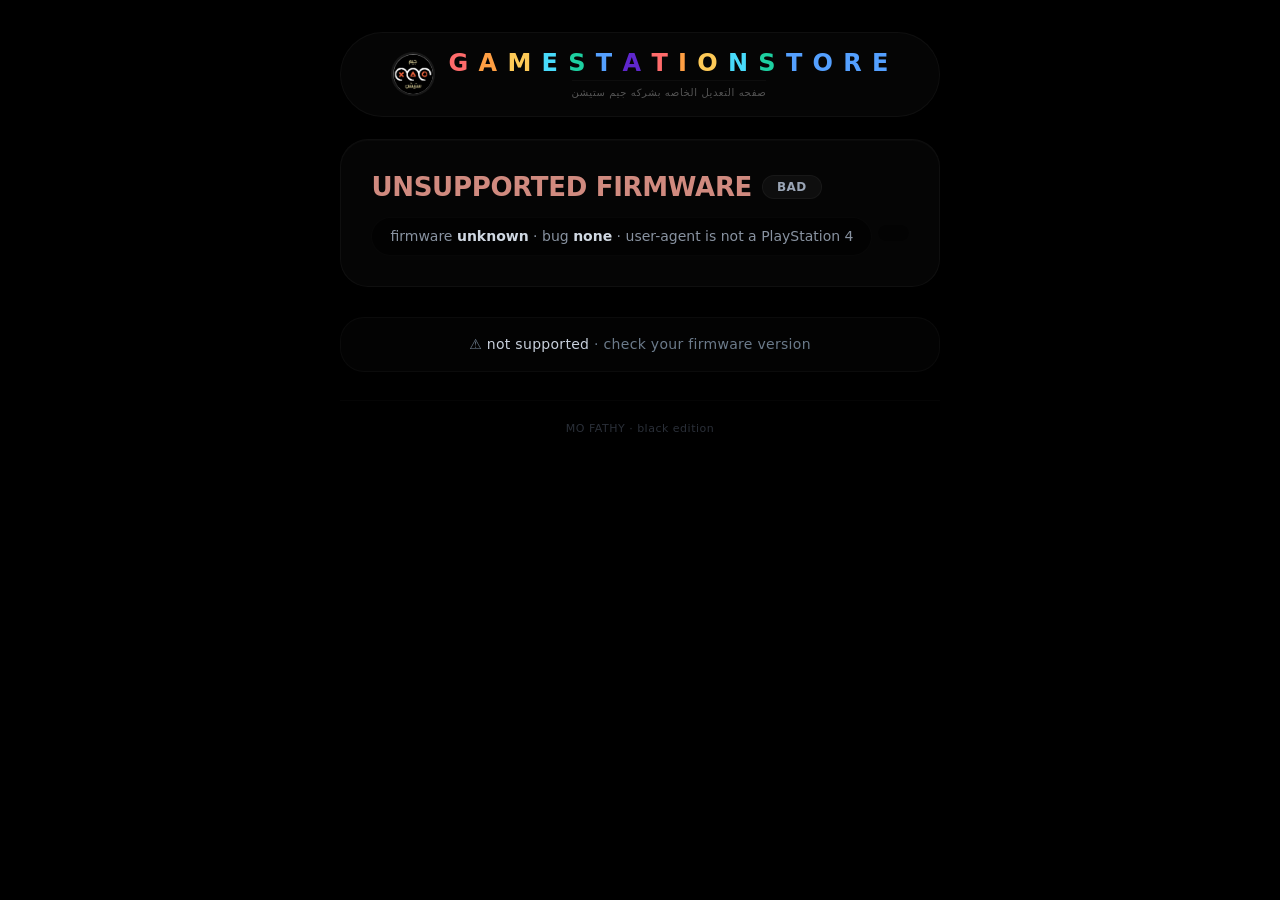
==== commit 3eb496cf: "Change 'a' to 'A' in PS4 section" ====
--- a/index.html
+++ b/index.html
@@ -232,10 +232,13 @@
           <span class="c3">E</span>
           <!-- فراغ بسيط -->
           <span class="space"> </span>
+          <span class="space"> </span>
+          <span class="space"> </span>
+         
           <!-- PS4 -->
           <span class="c4">S</span>
           <span class="c5">T</span>
-          <span class="c6">a</span>
+          <span class="c6">A</span>
           <span class="c7">T</span>
           <span class="c8">I</span>
           <span class="c9">O</span>
@@ -243,6 +246,9 @@
           <!-- PS5 -->
           <span class="c10">N</span>
           <span class="space"> </span>
+          <span class="space"> </span>
+          <span class="space"> </span>
+
           <span class="c11">S</span>
           <span class="c12">T</span>
            <span class="c12">O</span>
